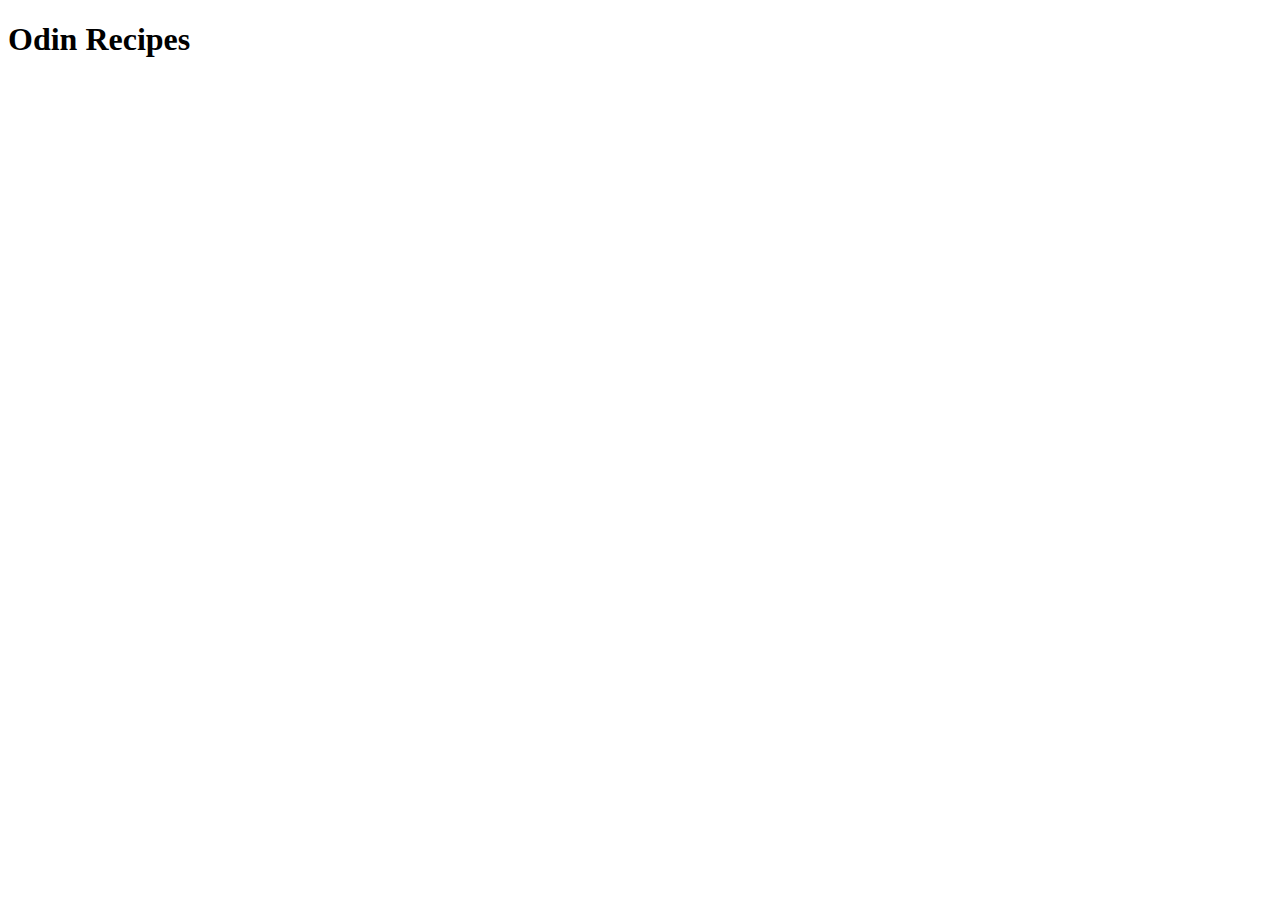
==== index.html @ 7a9dd2d8 "Add index.html and update README.md" ====
<!DOCTYPE html>
<html lang="en">
<head>
    <meta charset="UTF-8">
    <meta name="viewport" content="width=device-width, initial-scale=1.0">
    <title>Document</title>
</head>
<body>
    <h1>Odin Recipes</h1>
</body>
</html>
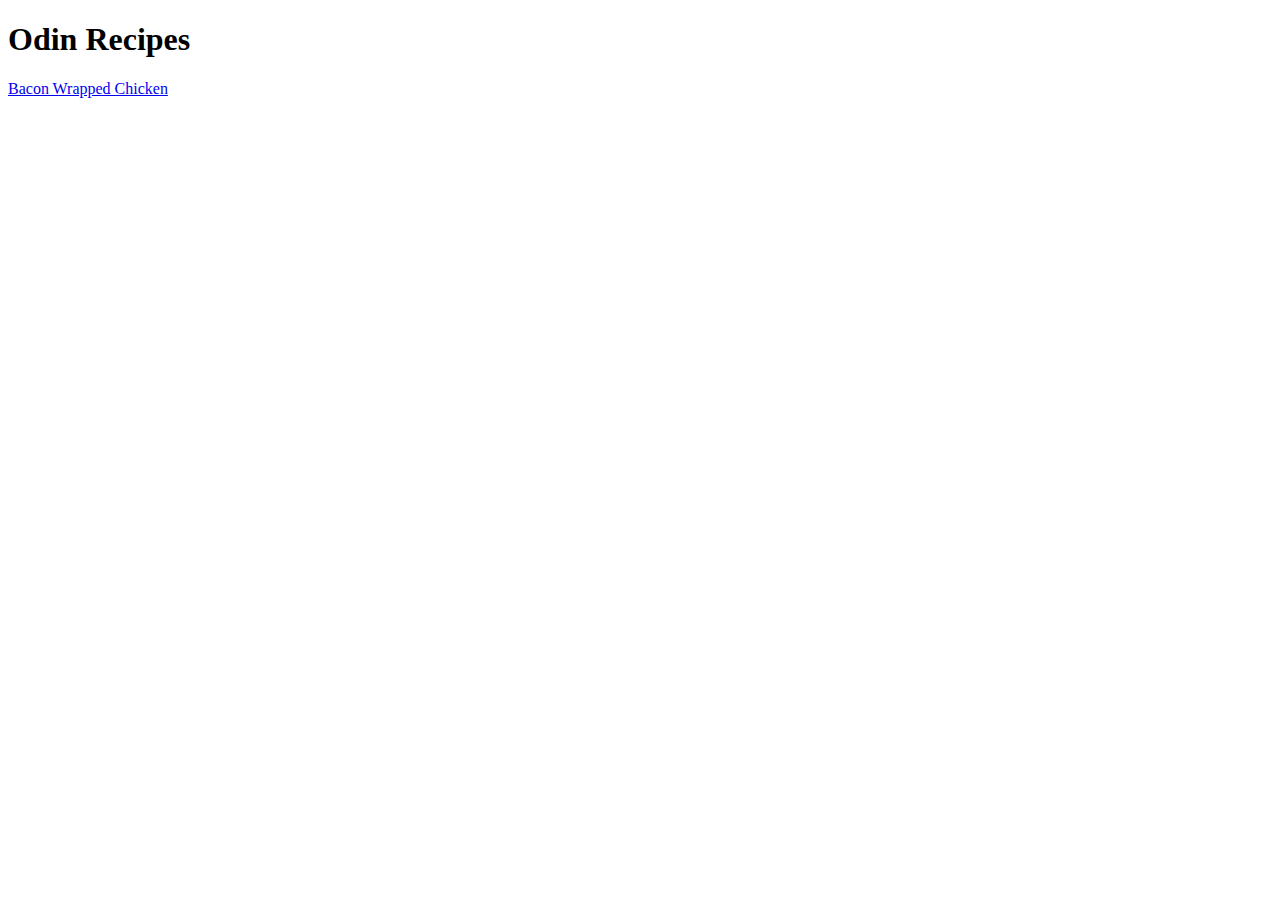
==== commit ae5adeb3: "Add content to bacon-chicken.html and fix typo" ====
--- a/index.html
+++ b/index.html
@@ -3,9 +3,11 @@
 <head>
     <meta charset="UTF-8">
     <meta name="viewport" content="width=device-width, initial-scale=1.0">
-    <title>Document</title>
+    <title>Odin Recipes</title>
 </head>
 <body>
     <h1>Odin Recipes</h1>
+
+    <a href="./recipes/bacon-chicken.html" rel="noopener noreferrer">Bacon Wrapped Chicken</a>
 </body>
 </html>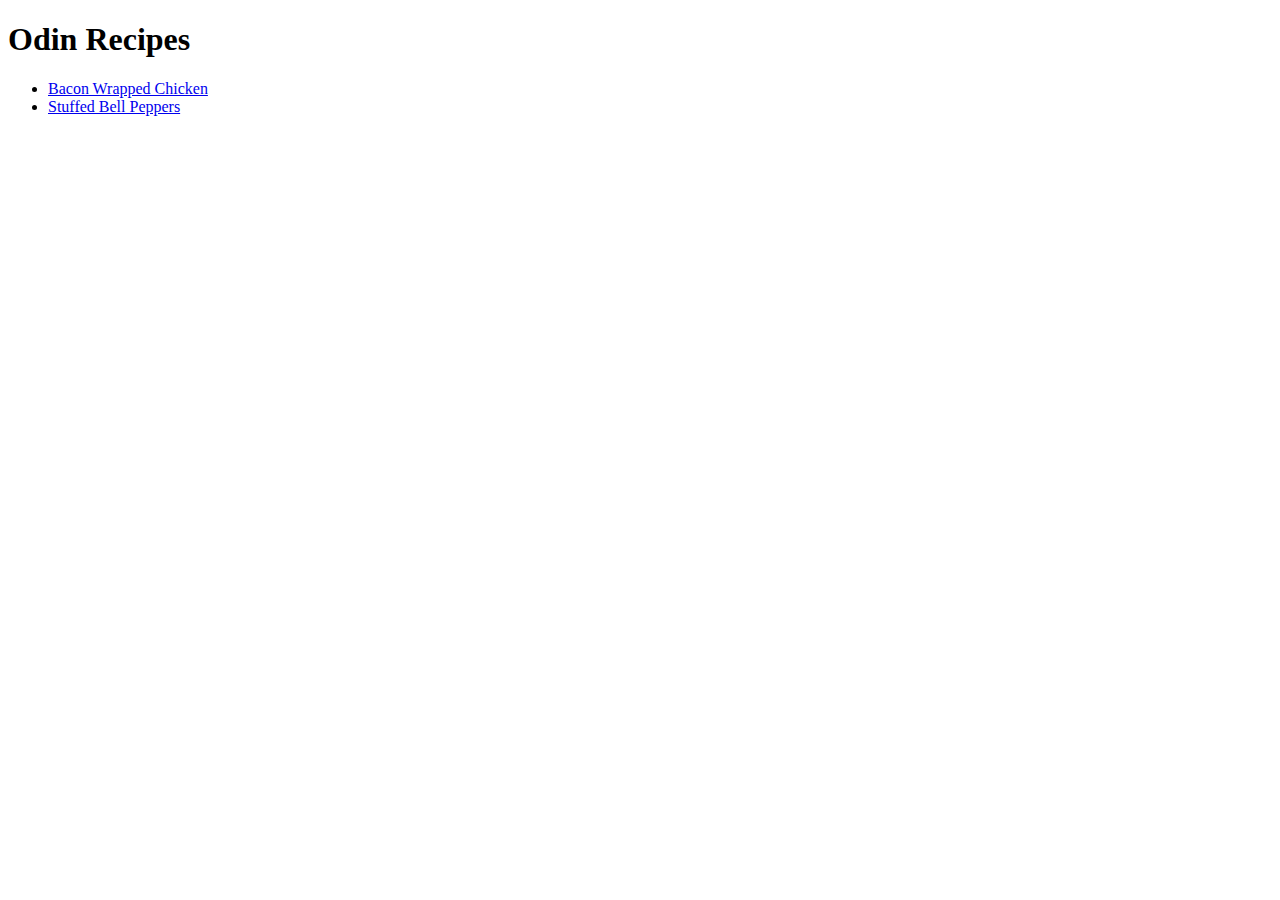
==== commit bfff34d4: "Add stuffed-peppers.html and list on index.html" ====
--- a/index.html
+++ b/index.html
@@ -8,6 +8,8 @@
 <body>
     <h1>Odin Recipes</h1>
 
-    <a href="./recipes/bacon-chicken.html" rel="noopener noreferrer">Bacon Wrapped Chicken</a>
+    <ul>
+      <li><a href="./recipes/bacon-chicken.html" rel="noopener noreferrer">Bacon Wrapped Chicken</a></li>
+      <li><a href="./recipes/stuffed-peppers.html" rel="noopener noreferrer">Stuffed Bell Peppers</a></li>
 </body>
 </html>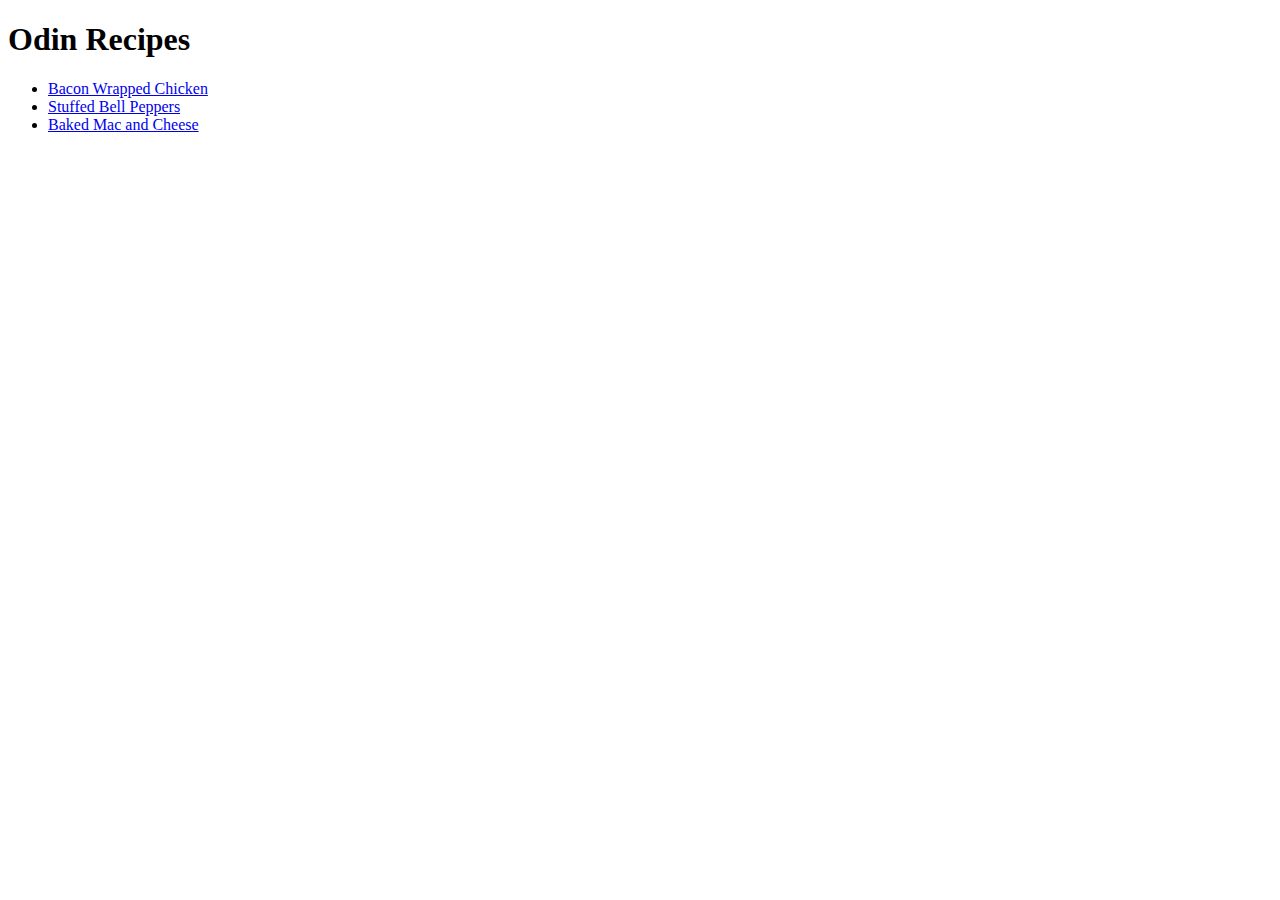
==== commit 1f6debf0: "Add mac-and-cheese.html" ====
--- a/index.html
+++ b/index.html
@@ -11,5 +11,6 @@
     <ul>
       <li><a href="./recipes/bacon-chicken.html" rel="noopener noreferrer">Bacon Wrapped Chicken</a></li>
       <li><a href="./recipes/stuffed-peppers.html" rel="noopener noreferrer">Stuffed Bell Peppers</a></li>
+      <li><a href="./recipes/mac-and-cheese.html" rel="noopener noreferrer">Baked Mac and Cheese</a></li>
 </body>
 </html>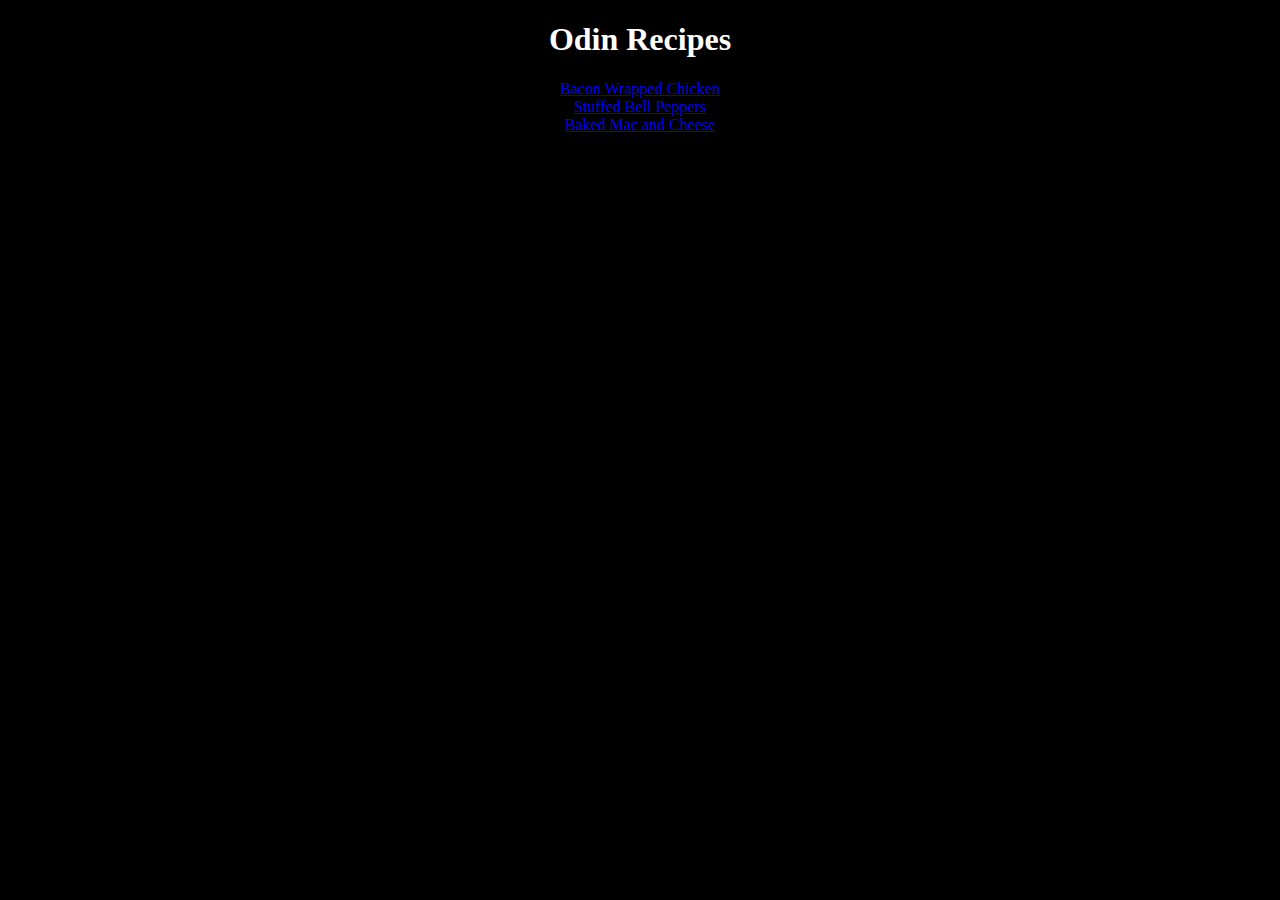
==== commit b1eb1a29: "Add css to index.html" ====
--- a/index.html
+++ b/index.html
@@ -3,14 +3,20 @@
 <head>
     <meta charset="UTF-8">
     <meta name="viewport" content="width=device-width, initial-scale=1.0">
+    <link rel="stylesheet" href="./css/styles.css">
     <title>Odin Recipes</title>
 </head>
 <body>
-    <h1>Odin Recipes</h1>
-
-    <ul>
-      <li><a href="./recipes/bacon-chicken.html" rel="noopener noreferrer">Bacon Wrapped Chicken</a></li>
-      <li><a href="./recipes/stuffed-peppers.html" rel="noopener noreferrer">Stuffed Bell Peppers</a></li>
-      <li><a href="./recipes/mac-and-cheese.html" rel="noopener noreferrer">Baked Mac and Cheese</a></li>
+    <div>
+        <header class="main">
+            <h1>Odin Recipes</h1>
+        </header>
+    
+    <ul class="links">
+        <li><a href="./recipes/bacon-chicken.html" rel="noopener noreferrer">Bacon Wrapped Chicken</a></li>
+        <li><a href="./recipes/stuffed-peppers.html" rel="noopener noreferrer">Stuffed Bell Peppers</a></li>
+        <li><a href="./recipes/mac-and-cheese.html" rel="noopener noreferrer">Baked Mac and Cheese</a></li>
+    </ul>
+    </div>
 </body>
 </html>--- a/css/styles.css
+++ b/css/styles.css
@@ -0,0 +1,15 @@
+html {
+    background-color: black;
+}
+
+.main {
+    color: white;
+    text-align: center;
+}
+
+.links {
+    text-align: center;
+    list-style-type: none;
+    margin: 0%;
+    padding: 0%;
+}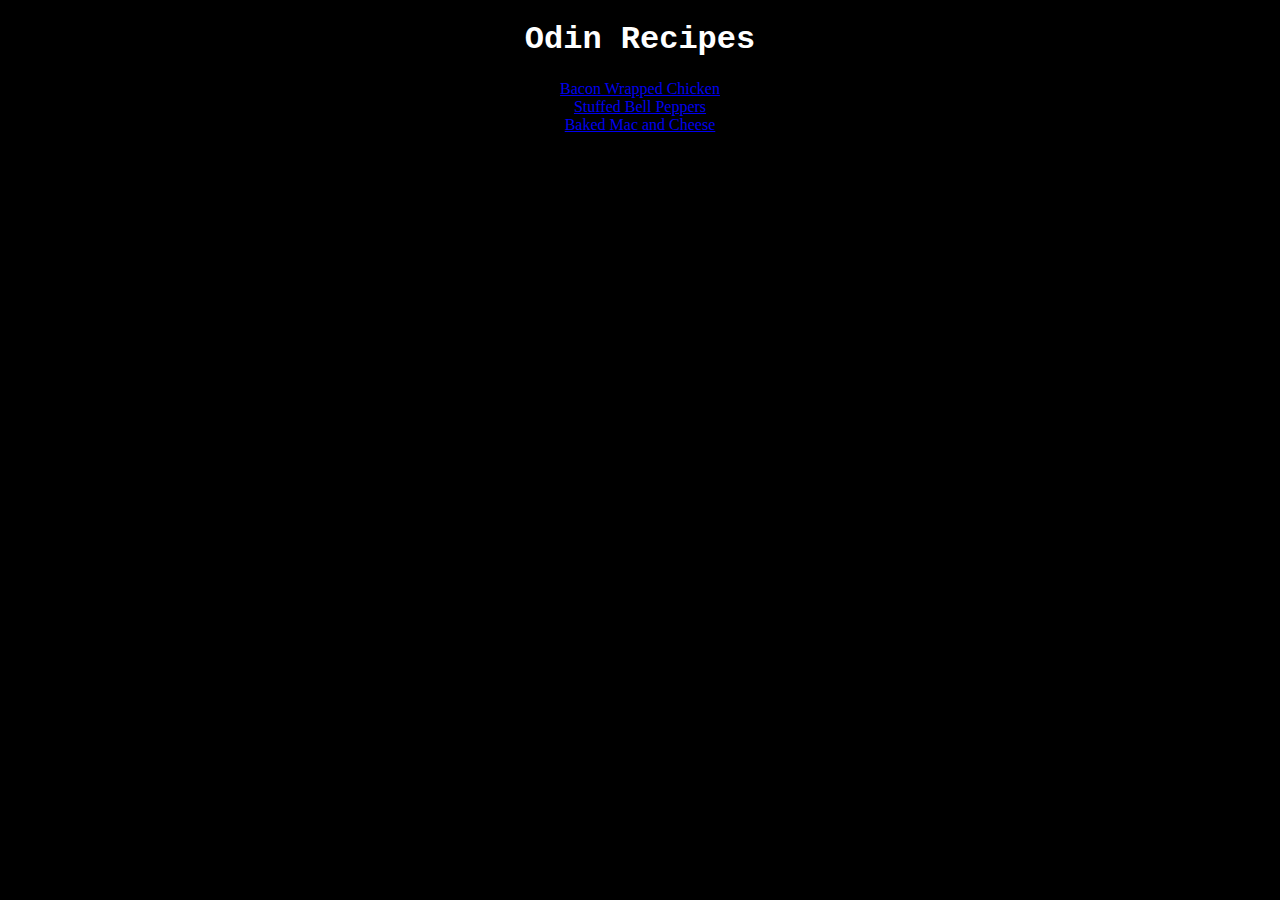
==== commit 3aadf354: "Change font of all main headers" ====
--- a/index.html
+++ b/index.html
@@ -8,7 +8,7 @@
 </head>
 <body>
     <div>
-        <header class="main">
+        <header class="header main">
             <h1>Odin Recipes</h1>
         </header>
     
--- a/css/styles.css
+++ b/css/styles.css
@@ -1,5 +1,9 @@
 html {
     background-color: black;
+}
+
+.header.main {
+    font-family:'Courier New', Courier, monospace;
 }
 
 .main {
@@ -12,4 +16,22 @@
     list-style-type: none;
     margin: 0%;
     padding: 0%;
+}
+
+.display {
+    text-align: center;
+}
+
+.header.sub {
+    text-align: center;
+    color: white;
+}
+
+.descrip {
+    color: white;
+    font-size: 18px;
+}
+
+.list {
+    color: white;
 }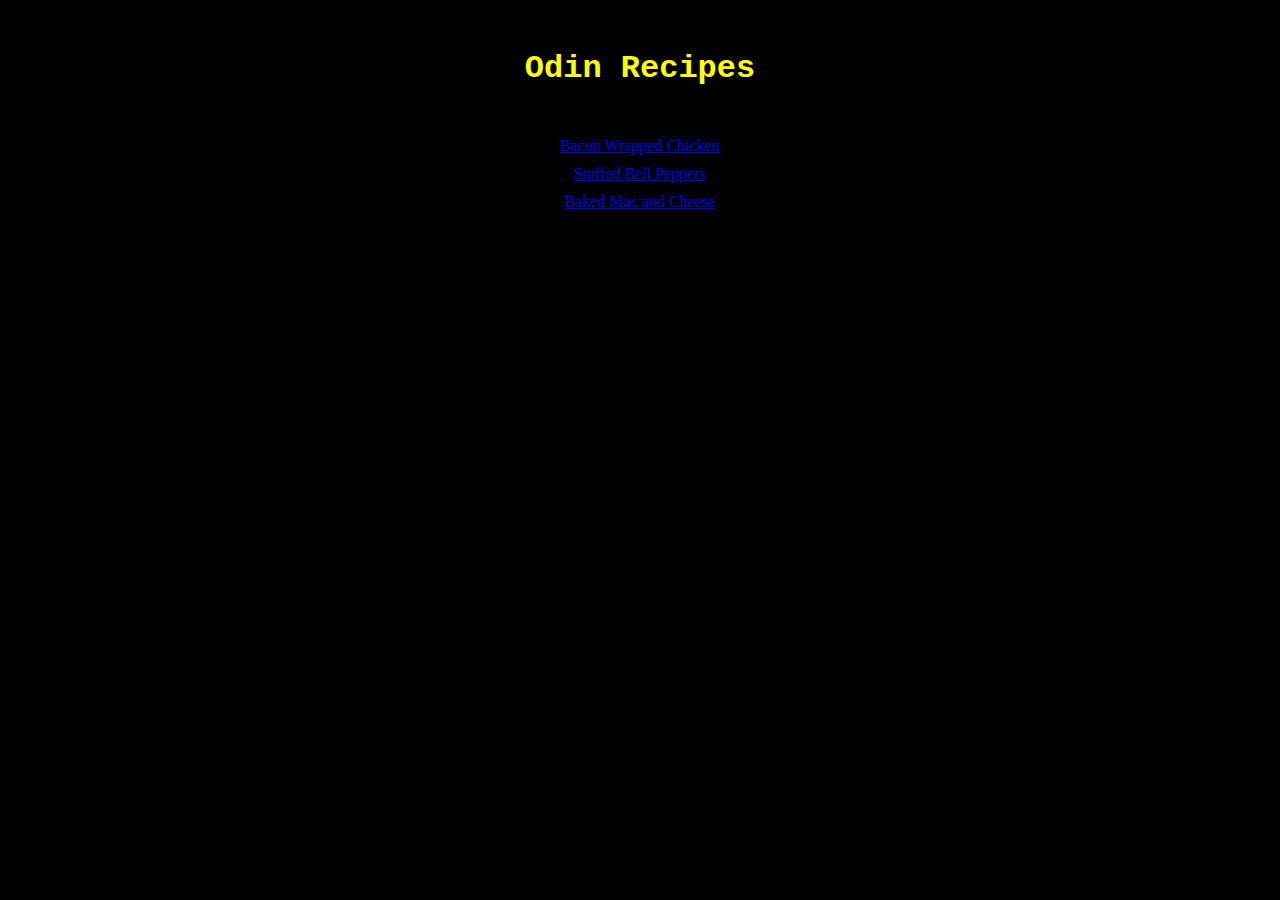
==== commit 8d1e50fc: "Alter css values" ====
--- a/index.html
+++ b/index.html
@@ -13,9 +13,9 @@
         </header>
     
     <ul class="links">
-        <li><a href="./recipes/bacon-chicken.html" rel="noopener noreferrer">Bacon Wrapped Chicken</a></li>
-        <li><a href="./recipes/stuffed-peppers.html" rel="noopener noreferrer">Stuffed Bell Peppers</a></li>
-        <li><a href="./recipes/mac-and-cheese.html" rel="noopener noreferrer">Baked Mac and Cheese</a></li>
+        <li class="hyperlink"><a href="./recipes/bacon-chicken.html" rel="noopener noreferrer">Bacon Wrapped Chicken</a></li>
+        <li class="hyperlink"><a href="./recipes/stuffed-peppers.html" rel="noopener noreferrer">Stuffed Bell Peppers</a></li>
+        <li class="hyperlink"><a href="./recipes/mac-and-cheese.html" rel="noopener noreferrer">Baked Mac and Cheese</a></li>
     </ul>
     </div>
 </body>
--- a/css/styles.css
+++ b/css/styles.css
@@ -4,10 +4,11 @@
 
 .header.main {
     font-family:'Courier New', Courier, monospace;
+    margin: 50px auto;
 }
 
 .main {
-    color: white;
+    color: yellow;
     text-align: center;
 }
 
@@ -34,4 +35,8 @@
 
 .list {
     color: white;
+}
+
+.hyperlink {
+    margin: 10px auto;
 }